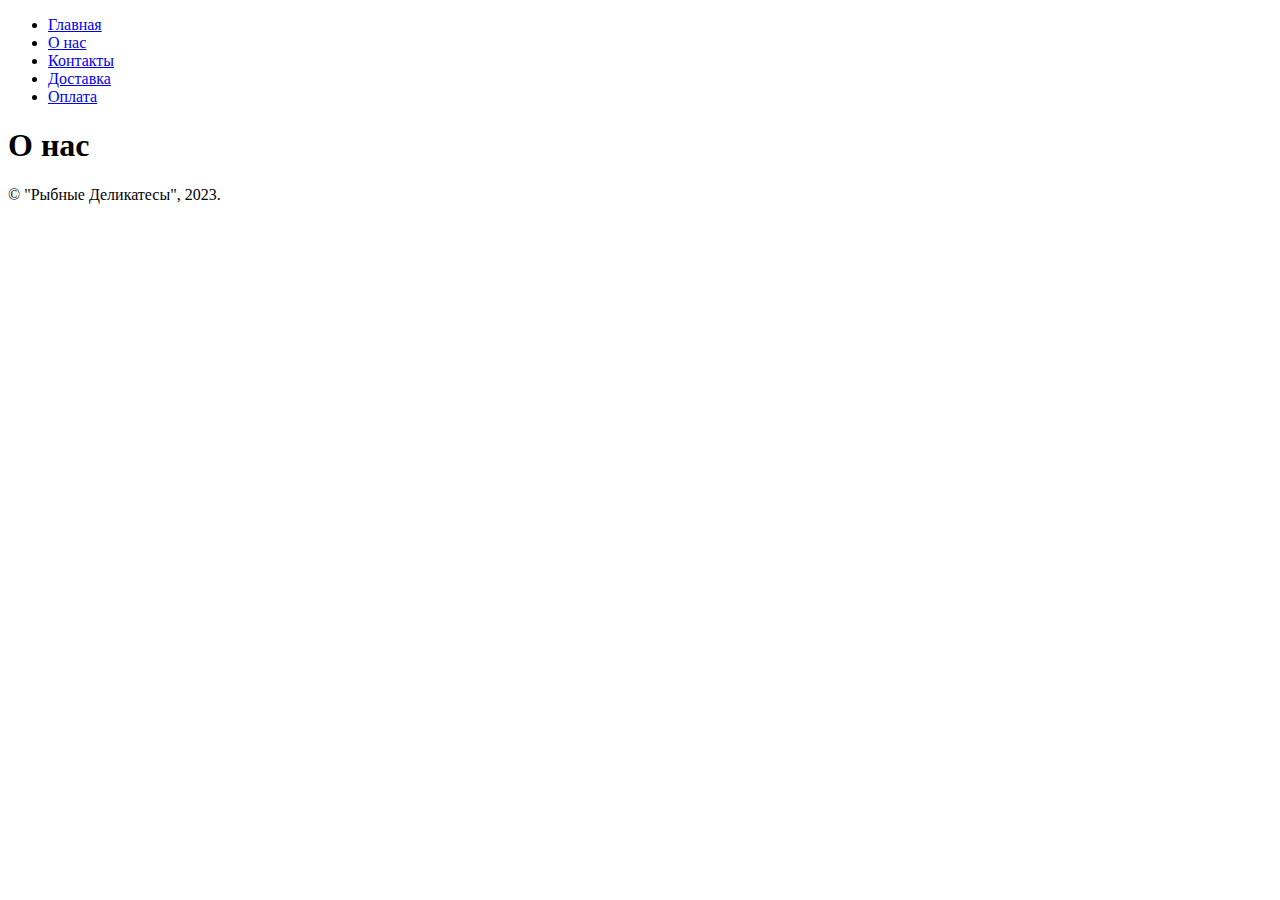
==== about.html @ f05d3a3e "Add files via upload" ====
<!DOCTYPE html>
<html lang="ru">

<head>
  <meta charset="UTF-8">
  <meta name="viewport" content="width=device-width, initial-scale=1.0">
  <title>Продажа рыбной продукции от компании "Рыбные Деликатесы"</title>
  <link rel="stylesheet" href="css/styles.css">
</head>

<body>
  <header>
    <nav>
      <ul>
        <li><a href="index.html">Главная</a></li>
        <li><a href="about.html">О нас</a></li>
        <li><a href="contact.html">Контакты</a></li>
        <li><a href="delivery.html">Доставка</a></li>
        <li><a href="payment.html">Оплата</a></li>
      </ul>
    </nav>
  </header>

  <main>
    <h1>О нас</h1>
  </main>

  <footer>
    <p>&copy; "Рыбные Деликатесы", 2023.</p>
  </footer>

</body>

</html>
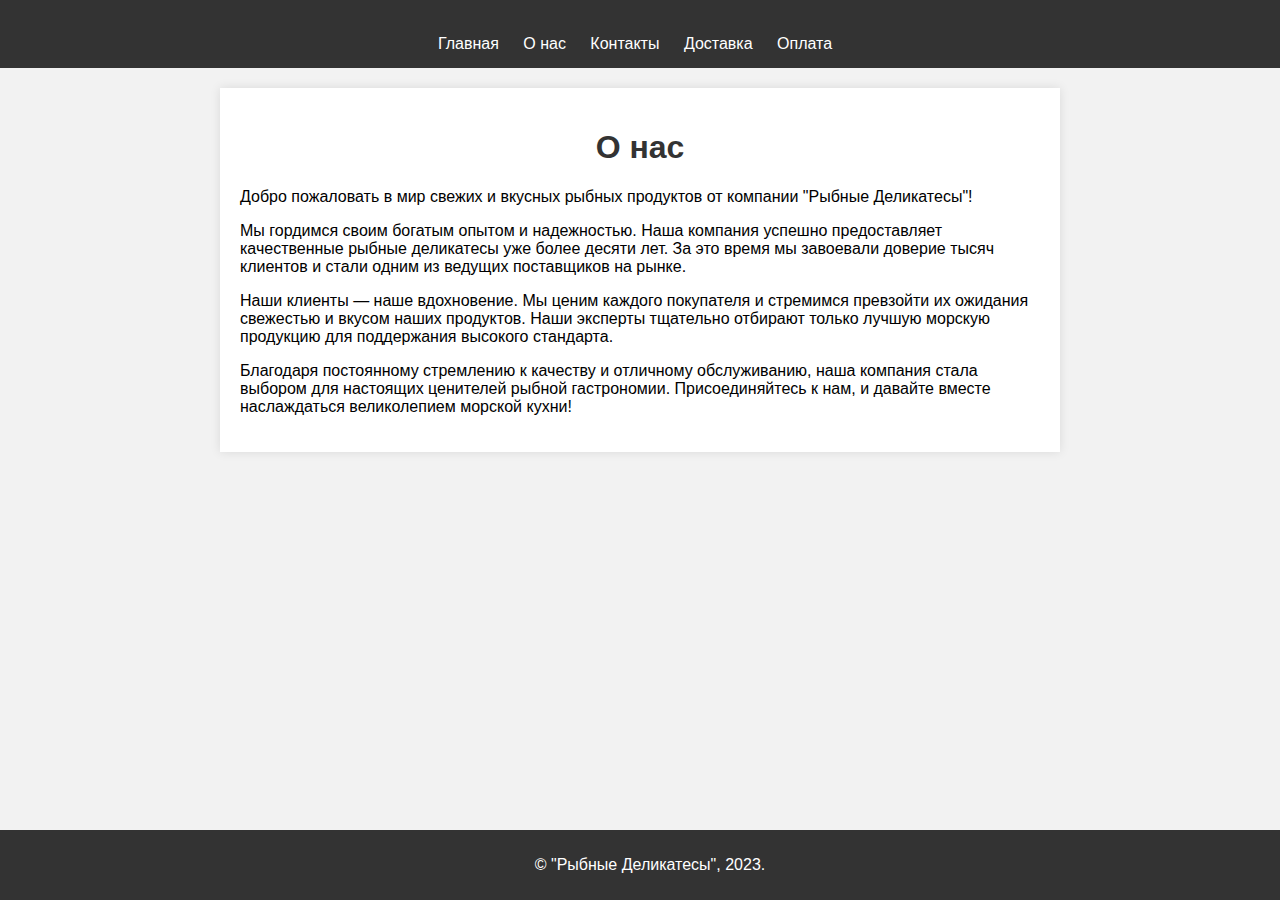
==== commit cea2acc3: "about.html" ====
--- a/about.html
+++ b/about.html
@@ -4,8 +4,72 @@
 <head>
   <meta charset="UTF-8">
   <meta name="viewport" content="width=device-width, initial-scale=1.0">
-  <title>Продажа рыбной продукции от компании "Рыбные Деликатесы"</title>
+  <title>О нас - Рыбные Деликатесы</title>
   <link rel="stylesheet" href="css/styles.css">
+  <style>
+    body {
+      font-family: Arial, sans-serif;
+      margin: 0;
+      padding: 0;
+      background-color: #f2f2f2;
+    }
+
+    header {
+      background-color: #333;
+      color: white;
+      padding: 15px;
+      text-align: center;
+    }
+
+    nav ul {
+      list-style: none;
+      padding: 0;
+      margin: 0;
+    }
+
+    nav ul li {
+      display: inline;
+      margin-right: 10px;
+    }
+
+    main {
+      max-width: 800px;
+      margin: 20px auto;
+      padding: 20px;
+      background-color: white;
+      box-shadow: 0 0 10px rgba(0, 0, 0, 0.1);
+    }
+
+    h1 {
+      color: #333;
+    }
+
+    aside {
+      background-color: #f2f2f2;
+      padding: 10px;
+      margin-left: -10px;
+    }
+
+    aside ul {
+      list-style: none;
+      padding: 0;
+      margin: 0;
+    }
+
+    aside ul li {
+      margin-bottom: 5px;
+    }
+
+    footer {
+      background-color: #333;
+      color: white;
+      text-align: center;
+      padding: 10px;
+      position: fixed;
+      bottom: 0;
+      width: 100%;
+    }
+  </style>
 </head>
 
 <body>
@@ -23,6 +87,16 @@
 
   <main>
     <h1>О нас</h1>
+    <p>Добро пожаловать в мир свежих и вкусных рыбных продуктов от компании "Рыбные Деликатесы"!</p>
+    <p>Мы гордимся своим богатым опытом и надежностью. Наша компания успешно предоставляет качественные рыбные
+      деликатесы уже более десяти лет. За это время мы завоевали доверие тысяч клиентов и стали одним из ведущих
+      поставщиков на рынке.</p>
+    <p>Наши клиенты — наше вдохновение. Мы ценим каждого покупателя и стремимся превзойти их ожидания свежестью
+      и вкусом наших продуктов. Наши эксперты тщательно отбирают только лучшую морскую продукцию для
+      поддержания высокого стандарта.</p>
+    <p>Благодаря постоянному стремлению к качеству и отличному обслуживанию, наша компания стала выбором для
+      настоящих ценителей рыбной гастрономии. Присоединяйтесь к нам, и давайте вместе наслаждаться великолепием
+      морской кухни!</p>
   </main>
 
   <footer>
--- a/css/styles.css
+++ b/css/styles.css
@@ -0,0 +1,195 @@
+body {
+  font-family: Arial, sans-serif;
+  margin: 0;
+  padding: 0;
+}
+
+header {
+  background-color: #f8f8f8;
+  padding: 20px;
+}
+
+nav ul {
+  list-style-type: none;
+  margin: 0;
+  padding: 0;
+}
+
+nav ul li {
+  display: inline-block;
+  margin-right: 10px;
+}
+
+nav ul li a {
+  text-decoration: none;
+  color: #fff;
+  padding: 5px;
+}
+
+nav ul li a:hover {
+  color: #ff0000;
+}
+
+main {
+  padding: 20px;
+}
+
+footer {
+  position: fixed;
+  bottom: 0;
+  left: 0;
+  width: 100%;
+  background-color: #f8f8f8;
+  padding: 10px;
+  text-align: center;
+}
+
+h1 {
+  color: #333;
+}
+
+aside {
+  width: 200px;
+  background-color: #f8f8f8;
+  padding: 10px;
+  float: left;
+}
+
+aside ul {
+  list-style-type: none;
+  padding: 0;
+}
+
+aside li {
+  margin-bottom: 5px;
+}
+
+aside li a {
+  text-decoration: none;
+  color: #333;
+  padding: 5px;
+  display: block;
+}
+
+aside li a:hover {
+  background-color: #eaeaea;
+  color: #ff0000;
+}
+
+section {
+  margin-left: 220px;
+  padding: 20px;
+}
+
+section h2 {
+  color: #333;
+  margin-bottom: 10px;
+  border-bottom: 1px solid #ccc;
+  padding-bottom: 5px;
+}
+
+h1 {
+  text-align: center;
+}
+
+body {
+  font-family: Arial, sans-serif;
+  margin: 0;
+  padding: 0;
+  background-color: #eaf2f8;
+}
+
+.container {
+  max-width: 960px;
+  margin: 0 auto;
+  padding: 20px;
+  background-color: #fff;
+}
+
+header {
+  background-color: #333;
+  color: #fff;
+  padding: 10px;
+  text-align: center;
+}
+
+nav {
+  margin-top: 20px;
+}
+
+nav ul {
+  list-style-type: none;
+  margin: 0;
+  padding: 0;
+}
+
+nav li {
+  display: inline-block;
+  margin-right: 10px;
+}
+
+nav li a {
+  text-decoration: none;
+  color: #fff;
+  padding: 5px;
+}
+
+nav li a:hover {
+  background-color: #333;
+  color: #fff;
+}
+
+aside {
+  width: 200px;
+  background-color: #f8f8f8;
+  padding: 10px;
+  float: left;
+}
+
+aside ul {
+  list-style-type: none;
+  padding: 0;
+}
+
+aside li {
+  margin-bottom: 5px;
+}
+
+aside li a {
+  color: #333;
+  font-size: 16px;
+  text-decoration: none;
+  display: block;
+  padding: 10px;
+  border-bottom: 1px solid #ccc;
+  transition: background-color 0.3s ease, color 0.3s ease;
+}
+
+aside li a:hover {
+  background-color: #eaf2f8;
+  color: #ff0000;
+}
+
+
+section {
+  margin-left: 220px;
+  padding: 20px;
+}
+
+section h2 {
+  color: #333;
+  margin-bottom: 10px;
+  border-bottom: 1px solid #ccc;
+  padding-bottom: 5px;
+}
+
+footer {
+  position: fixed;
+  bottom: 0;
+  left: 0;
+  width: 100%;
+  background-color: #f8f8f8;
+  padding: 10px;
+  text-align: center;
+}
+
